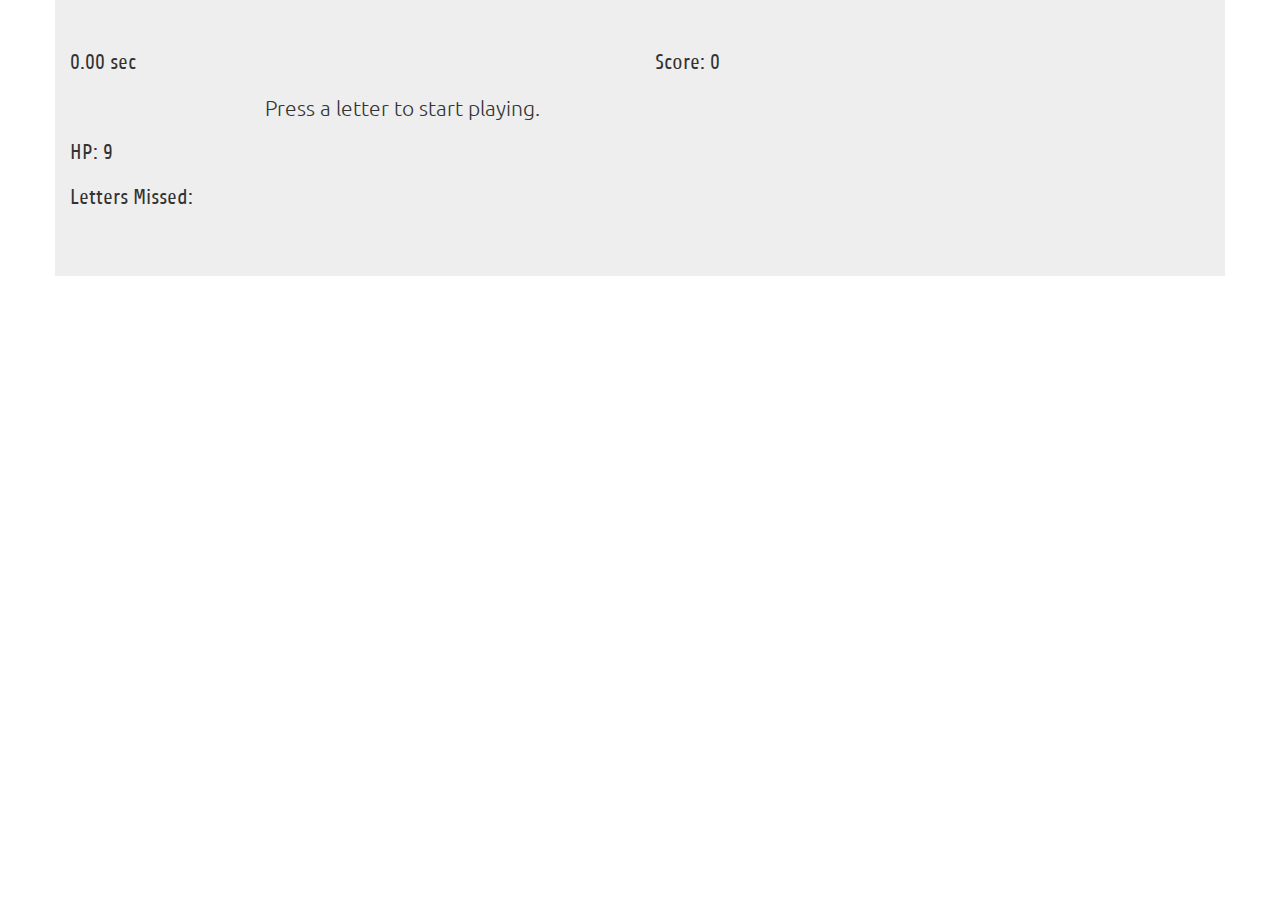
==== index.html @ cab50b23 "added momentum mechanic called Invincible" ====
<!DOCTYPE html>
<html>
<head>
	<title>Hangman!</title>

	<link rel="stylesheet" href="https://maxcdn.bootstrapcdn.com/bootstrap/3.3.7/css/bootstrap.min.css" integrity="sha384-BVYiiSIFeK1dGmJRAkycuHAHRg32OmUcww7on3RYdg4Va+PmSTsz/K68vbdEjh4u" crossorigin="anonymous">
	<link rel="stylesheet" type="text/css" href="assets/css/style.css">
	<link href='https://fonts.googleapis.com/css?family=Share|Unica+One|Ubuntu' rel='stylesheet' type='text/css'>

</head>
<body>
<div id="container" class="container jumbotron">
	<div class="row">
		<div id="statusHud" class="dspNone">
			<span class="glyphicon glyphicon-fire"></span>
		</div>
	</div>

	<div class="row">
		<div id="timer" class="hud col-lg-6">
			<p>0.00 sec</p>
		</div>
		<div id="score" class="hud col-lg-2">
			<p>Score: 0</p>
		</div>
		<div id="scoreWordAni" class="hud col-lg-1">
			<p>0</p>
		</div>
	</div>

	<div class="row">
		<div id="lettersHit" class="col-lg-10 col-lg-offset-2 col-centered">
			<p>Press a letter to start playing.</p>
		</div>
	</div>

	<div class="row">
		<div id="counter" class="hud col-lg-1">
			<p>HP: 9</p>
		</div>
		<div id="counterAni" class="hud col-lg-3">
			<p>0</p>
		</div>
		<div id="scoreAni" class="hud col-lg-1">
			<p>0</p>
		</div>
	</div>
		<div id="lettersMissed" class="hud">
			<p>Letters Missed: </p>
		</div>


</div>
		<script type="text/javascript">

		var guessHist=[];
		var missHist=[];
		var	wordToGuess="placeholder";
		var prevWordToGuess="placeholder";
		var wordToGuessArr=["final fantasy vii", "super smash brothers","orcarina of time","x com","chrono trigger","call of duty","elder scrolls"];
		var GuessIndex;
		var wordToGuessRevealed;
		var counter;
		var counterMax=9;
		var k=0;
		var missIndex=0;
		var hitHist=[];
		var hitIndex=0;
		var alphabet = "abcdefghijklmnopqrstuvwxyz";
		var newGameBoo=true;
		var winCheck="placeholder";
		var score=0;
		var roundscore=0;
		var combo=1;
		var roundEndTime;
		var roundCurrentTime=0;
		var roundStartTime=0;
		var difficulyMultiplier=1;
		var wonRounds=0;
		var displayValue;
		var isInvincible=false;
		var hitsInRow=0;

		//SOUND EFFECTS
		var hitSound = new Audio();
		hitSound.src = 'assets/sounds/guessed_letter.mp3';
		hitSound.volume=.75;
		var hitSound2 = new Audio();
		hitSound2.src = 'assets/sounds/guessed_letter2.mp3';
		hitSound2.volume=.6;
		var killWord = new Audio();
		killWord.src = 'assets/sounds/kill_word.mp3';
		killWord.volume = .6;
		var killWord2 = new Audio();
		killWord2.src = 'assets/sounds/kill_word2.mp3';
		var missSound = new Audio();
		missSound.src = 'assets/sounds/wrong_letter.mp3';
		missSound.volume = .8;
		var invincible = new Audio()
		invincible.src = 'assets/sounds/invincible.mp3'

		//FUNCTIONS HERE DUDEEEE!!!!!
		function invincibleTrigger(){
			playSound(invincible);
			document.getElementById('statusHud').className="";
			isInvincible=true;
			setTimeout(function() {
				isInvincible=false;
				hitsInRow=0;
			document.getElementById('statusHud').className="dspNone";
			},5000
			);
		}


		function hpModify(value){
			displayValue=value;
			if(value<0){
			document.getElementById('counterAni').style.color="#f08080";
			document.querySelector('#counterAni').innerHTML = displayValue;
			}
			else{
			document.getElementById('counterAni').style.color="#90ee90";
			document.querySelector('#counterAni').innerHTML = displayValue;
			}
			counterAni.style.webkitAnimation="counterChange 1s .3";
			setTimeout(function(){
				counterAni.style.webkitAnimation="";
			},300);
		}

		function scoreRoundAnimation(value){
			displayValue=value;
			document.getElementById('scoreAni').style.color="#90ee90";
			document.querySelector('#scoreAni').innerHTML = "<p>+"+displayValue+"</p>";
			scoreAni.style.webkitAnimation="scoreRoundChange 1s .3";
			setTimeout(function(){
				scoreAni.style.webkitAnimation="";
			},300);
		}

		function scoreWordAnimation(value){
			displayValue=value;
			document.getElementById('scoreWordAni').style.color="#d2691e";
			document.querySelector('#scoreWordAni').innerHTML = "<p>+"+displayValue+"X!</p>";
			scoreWordAni.style.webkitAnimation="scoreWordChange 1.5s 1";
			setTimeout(function(){
				scoreWordAni.style.webkitAnimation="";
			},1500);
		}

		function playSound(sound){
			sound.play();
			sound.currentTime=0;
		}

		function displayRevealed(){
			wordToGuessRevealed=wordToGuessRevealedArr.toString();
			wordToGuessRevealed=wordToGuessRevealed.replace(/,/g,'');
			wordToGuessRevealed=wordToGuessRevealed.replace(/" "/g,"  ");
			wordToGuessRevealed=wordToGuessRevealed.replace(/_/g,'_ ');
			var lettersHitHTML="<p>"+wordToGuessRevealed+"</p>";
			document.querySelector('#lettersHit').innerHTML = lettersHitHTML;
		}

		function newGame(){
			counter=counterMax;
			GuessIndex=Math.floor(Math.random()*(wordToGuessArr.length))
			wordToGuess=wordToGuessArr[GuessIndex].toLowerCase();
			console.log(wordToGuess);

			wordToGuessRevealedArr=[];
				for(i=0;i<wordToGuess.length;i++){
					if(wordToGuess.charAt(i)!=" "){
						wordToGuessRevealedArr[i]='_';
					}
				else{
					wordToGuessRevealedArr[i]=" ";
				}
			}
			missIndex=0;
			guessHist=[];
			missHist.splice(0,missHist.length);
			displayRevealed();
		}

		function displayScore(){
			scoreHTML="<p>Score: "+score+"</p>";
			document.querySelector('#score').innerHTML=scoreHTML;
		}

		function addRoundScore(){
			if(isInvincible==false){
				roundscore=50*combo;
			}
			else{
				roundscore=50*combo*hitsInRow;
			}
			score=score+roundscore;
			combo++;
			scoreRoundAnimation(roundscore);
			displayScore();
		}

		function addEndOfRoundMultipler(){
			wonRounds++;
			var scoreMultiplier;
			roundEndTime=new Date().getTime();

			roundCompleteTime=(roundEndTime-roundStartTime)/1000;

			scoreMultiplier=parseInt(80/(roundCompleteTime)+2)*Math.pow((1+wonRounds/6),(1+wonRounds/15));

			score=Math.floor(score+(roundscore)*scoreMultiplier*difficulyMultiplier);

			roundscore=0;
			scoreWordAnimation(scoreMultiplier.toFixed(2));
			displayScore();
			roundStartTime=new Date().getTime();
		}

		function setRoundCurrentTime(){
			roundCurrentTime=(new Date().getTime()-roundStartTime)/1000
			timerHTML="<p>"+roundCurrentTime.toFixed(2) +"sec</p>";
			document.querySelector('#timer').innerHTML = timerHTML;
		}

//---------------------------CODE STARTS HERE------------------------------------
		

		document.onkeyup = function(event){

			//start new game and first round timer
			if(newGameBoo==true){
				newGame();
				newGameBoo=false;
				roundStartTime=new Date().getTime();
				setInterval(function() {setRoundCurrentTime()},50);
			}

			var guessValidation=false;

			//store guess
			var Guess = String.fromCharCode(event.keyCode).toLowerCase();

			//check to see if Guess is a letter and then if it has been guessed already
			if(alphabet.indexOf(Guess)>=0){
				if(guessHist.length!=0){
					for(i=0;i<guessHist.length;i++){
						if(guessHist[i]==Guess){
							break;
						}
				//store the guess in the history to check next time
						else if(i==guessHist.length-1){
							guessHist[k]=Guess;
							k++;
							guessValidation=true;
						}
					}
				}else{
					guessHist[k]=Guess;
					k++;
					guessValidation=true
				}
			}
		if(guessValidation==true){

			//check to see if letter is in the word

			var hitcount=0;

			for(i=0;i<wordToGuess.length;i++){
				if(wordToGuess.charAt(i)==Guess){
					wordToGuessRevealedArr[i]=Guess;
					hitcount++;
					hitsInRow++;
				}
			}
			//godmode
			if(hitsInRow==10){
				invincibleTrigger();
			}


				if(hitcount==0){
			//store the letter in missHist to display misses. abc order for display
					if(isInvincible==false){
						playSound(missSound);
						hpModify(-1);
						missHist[missIndex]=Guess;
						missHist.sort();
						missIndex++;
						counter--;
						combo--;
						if(combo<=0){
							combo=1;
						}
						hitsInRow=0;
					}
					else{
						playSound(missSound);
						hpModify(0);
						missHist[missIndex]=Guess;
						missHist.sort();
						missIndex++;		
					}
				}
				else{
			//dunno why i did this but why not
					playSound(hitSound);
					playSound(hitSound2);
					hitHist[hitIndex]=Guess;
					hitHist.sort();
					hitIndex++;
					addRoundScore();
				}

			//check to see if user won the game
			winCheck=wordToGuessRevealedArr.toString();
			winCheck=winCheck.replace(/,/g,'');
			winCheck=winCheck.replace(/_ /g,'');

			//turn clear board on if user won. remove the element from the array if won and pick new word
			if(winCheck==wordToGuess){
				wordToGuessArr.splice(GuessIndex,1);
				addEndOfRoundMultipler();
				playSound(killWord);
				playSound(killWord2);
				newGame();
			}
			//display hits if game not over and not won
			else if(winCheck!=wordToGuess&&counter>0){
				displayRevealed();
			}
			//game over. pick new word but do not remove the word that you did not guess
			else{
				var lettersHitHTML="<p>Game Over</p>";
			}

			//display misses	
				var lettersMissedHTML = "<p>Letters Missed: "+missHist+"</p>";

			//the actual queryselectors
			document.querySelector('#lettersMissed').innerHTML = lettersMissedHTML;
			document.querySelector('#counter').innerHTML= "<p>HP: "+counter+"</p>";
			}
		}


		</script>





</body>
</html>
---- assets/css/style.css ----
#container{

}
@keyframes invincibleAni{
	70%{background-color:white;}
	75%{background-color:"#d2691e";}

}
#statusHud{

}
.dspNone{
	display:none;
}
#hangman{

}
#lettersMissed{

}
#lettersHit{
	font-family:"Ubuntu";
	float:left;
}
#counter{
	
}
#counterAni{
	float:left;
	margin-left:-30px;
	font-weight:600;
	opacity:0;
}

@keyframes counterChange{
	0% {opacity:0;}
	10% {opacity:.6; transform: translateX(-10px);}
	20% {opacity: 1; transform: translateX(-5px);}
	30% {opacity: 1; transform: translateX(0px);}
	60% {opacity:.7; transform:translateX(-3px);}
	70% {opacity:.5; transform:translateX(-5px);}
	80% {opacity:.3; transform:translateX(-7px);}
	90% {opacity:.1; transform:translateX(-10px);}
	100% {opacity:0;}
}

#timer{
	float:left;
}
#score{
	float:left;
}
#scoreAni{
	float:left;
	opacity:0;
	margin-left:-50px;
	font-weight:600;
}
#scoreWordAni{
	float:left;
	opacity:0;
	margin-left:-50px;
	font-weight:900;
}
@keyframes scoreRoundChange{
	0% {opacity:.5;}
	10% {opacity:.6; transform: translateX(-10px);}
	20% {opacity: 1; transform: translateX(-5px);}
	30% {opacity: 1; transform: translateX(0px);}
	60% {opacity: 1; transform:translateX(-3px);}
	70% {opacity: 1; transform:translateX(-5px);}
	80% {opacity:.3; transform:translateX(-7px);}
	90% {opacity:.1; transform:translateX(-10px);}
	100% {opacity:0;}
}
@keyframes scoreWordChange{
	0% {opacity:.5;}
	10% {opacity: 1; transform: translateX(-10px);}
	20% {opacity: 1; transform: translateX(-5px);}
	30% {opacity: 1; transform: translateX(0px);}
	60% {opacity: 1; transform:translateX(-3px);}
	70% {opacity: 1; transform:translateX(-5px);}
	80% {opacity: 1; transform:translateX(-7px);}
	90% {opacity:.1; transform:translateX(-10px);}
	100% {opacity:0;}
}
.hud{
	font-family:"Share";	
}
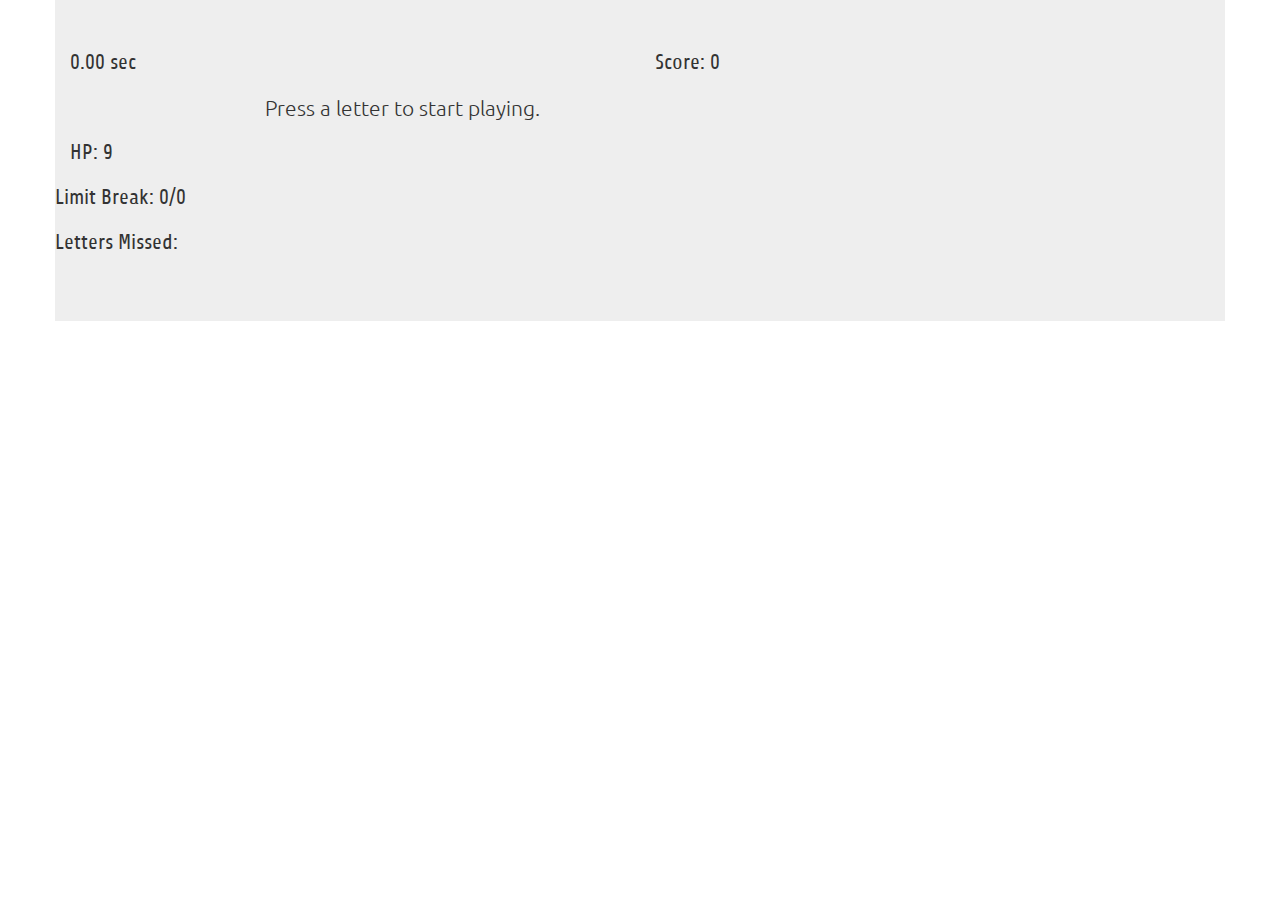
==== commit 540b2f5a: "added a new mechanic for limit break mode" ====
--- a/index.html
+++ b/index.html
@@ -45,10 +45,16 @@
 			<p>0</p>
 		</div>
 	</div>
+	<div class="row">
+		<div id="limitBreakProgress" class="hud">
+			<p>Limit Break: 0/0</p>
+		</div>
+	</div>
+	<div class="row">
 		<div id="lettersMissed" class="hud">
 			<p>Letters Missed: </p>
 		</div>
-
+	</div>
 
 </div>
 		<script type="text/javascript">
@@ -80,6 +86,7 @@
 		var displayValue;
 		var isInvincible=false;
 		var hitsInRow=0;
+		var limitBreakCounter=0;
 
 		//SOUND EFFECTS
 		var hitSound = new Audio();
@@ -100,6 +107,8 @@
 		invincible.src = 'assets/sounds/invincible.mp3'
 
 		//FUNCTIONS HERE DUDEEEE!!!!!
+
+		//this function turns on your super saiyen mode
 		function invincibleTrigger(){
 			playSound(invincible);
 			document.getElementById('statusHud').className="";
@@ -107,12 +116,14 @@
 			setTimeout(function() {
 				isInvincible=false;
 				hitsInRow=0;
+				limitBreakCounter=0;
+				limitBreakDisplay(limitBreakCounter);
 			document.getElementById('statusHud').className="dspNone";
-			},5000
+			},6000
 			);
 		}
 
-
+		//this function creates the +/-1 hp indicator next to the HP 
 		function hpModify(value){
 			displayValue=value;
 			if(value<0){
@@ -129,6 +140,12 @@
 			},300);
 		}
 
+		function limitBreakDisplay(value){
+			displayValue=value;
+			document.querySelector('#limitBreakProgress').innerHTML="<p>Limit Break: "+limitBreakCounter.toString()+"/10</p>"
+		}
+
+		//this function creates the green +XXX animation under the revealed letters
 		function scoreRoundAnimation(value){
 			displayValue=value;
 			document.getElementById('scoreAni').style.color="#90ee90";
@@ -139,6 +156,7 @@
 			},300);
 		}
 
+		//this function creates the orange "number x!!!" near the score
 		function scoreWordAnimation(value){
 			displayValue=value;
 			document.getElementById('scoreWordAni').style.color="#d2691e";
@@ -149,11 +167,13 @@
 			},1500);
 		}
 
+		//function used to play sounds
 		function playSound(sound){
 			sound.play();
 			sound.currentTime=0;
 		}
 
+		//function used to display revealed letters
 		function displayRevealed(){
 			wordToGuessRevealed=wordToGuessRevealedArr.toString();
 			wordToGuessRevealed=wordToGuessRevealed.replace(/,/g,'');
@@ -163,6 +183,7 @@
 			document.querySelector('#lettersHit').innerHTML = lettersHitHTML;
 		}
 
+		//function used to create a new board
 		function newGame(){
 			counter=counterMax;
 			GuessIndex=Math.floor(Math.random()*(wordToGuessArr.length))
@@ -184,11 +205,13 @@
 			displayRevealed();
 		}
 
+		//function used to display the score
 		function displayScore(){
 			scoreHTML="<p>Score: "+score+"</p>";
 			document.querySelector('#score').innerHTML=scoreHTML;
 		}
 
+		//function used to add the round score to total score
 		function addRoundScore(){
 			if(isInvincible==false){
 				roundscore=50*combo;
@@ -202,6 +225,7 @@
 			displayScore();
 		}
 
+		//function used to generate the "end of word" score
 		function addEndOfRoundMultipler(){
 			wonRounds++;
 			var scoreMultiplier;
@@ -219,6 +243,7 @@
 			roundStartTime=new Date().getTime();
 		}
 
+		//function used to increment the timer
 		function setRoundCurrentTime(){
 			roundCurrentTime=(new Date().getTime()-roundStartTime)/1000
 			timerHTML="<p>"+roundCurrentTime.toFixed(2) +"sec</p>";
@@ -273,14 +298,8 @@
 				if(wordToGuess.charAt(i)==Guess){
 					wordToGuessRevealedArr[i]=Guess;
 					hitcount++;
-					hitsInRow++;
-				}
-			}
-			//godmode
-			if(hitsInRow==10){
-				invincibleTrigger();
-			}
-
+				}
+			}
 
 				if(hitcount==0){
 			//store the letter in missHist to display misses. abc order for display
@@ -307,13 +326,27 @@
 				}
 				else{
 			//dunno why i did this but why not
+					console.log(hitsInRow);
 					playSound(hitSound);
 					playSound(hitSound2);
 					hitHist[hitIndex]=Guess;
 					hitHist.sort();
-					hitIndex++;
+					hitsInRow++;
 					addRoundScore();
 				}
+
+			//godmode
+			if(hitsInRow==2){
+				limitBreakCounter++;
+				limitBreakDisplay(limitBreakCounter)
+				hitsInRow=0;
+
+			}
+
+			if(limitBreakCounter==10){
+				invincibleTrigger();
+			}
+
 
 			//check to see if user won the game
 			winCheck=wordToGuessRevealedArr.toString();
--- a/assets/css/style.css
+++ b/assets/css/style.css
@@ -1,10 +1,10 @@
 #container{
 
 }
-@keyframes invincibleAni{
-	70%{background-color:white;}
-	75%{background-color:"#d2691e";}
 
+
+#limitBreakProgress{
+float:left;
 }
 #statusHud{
 
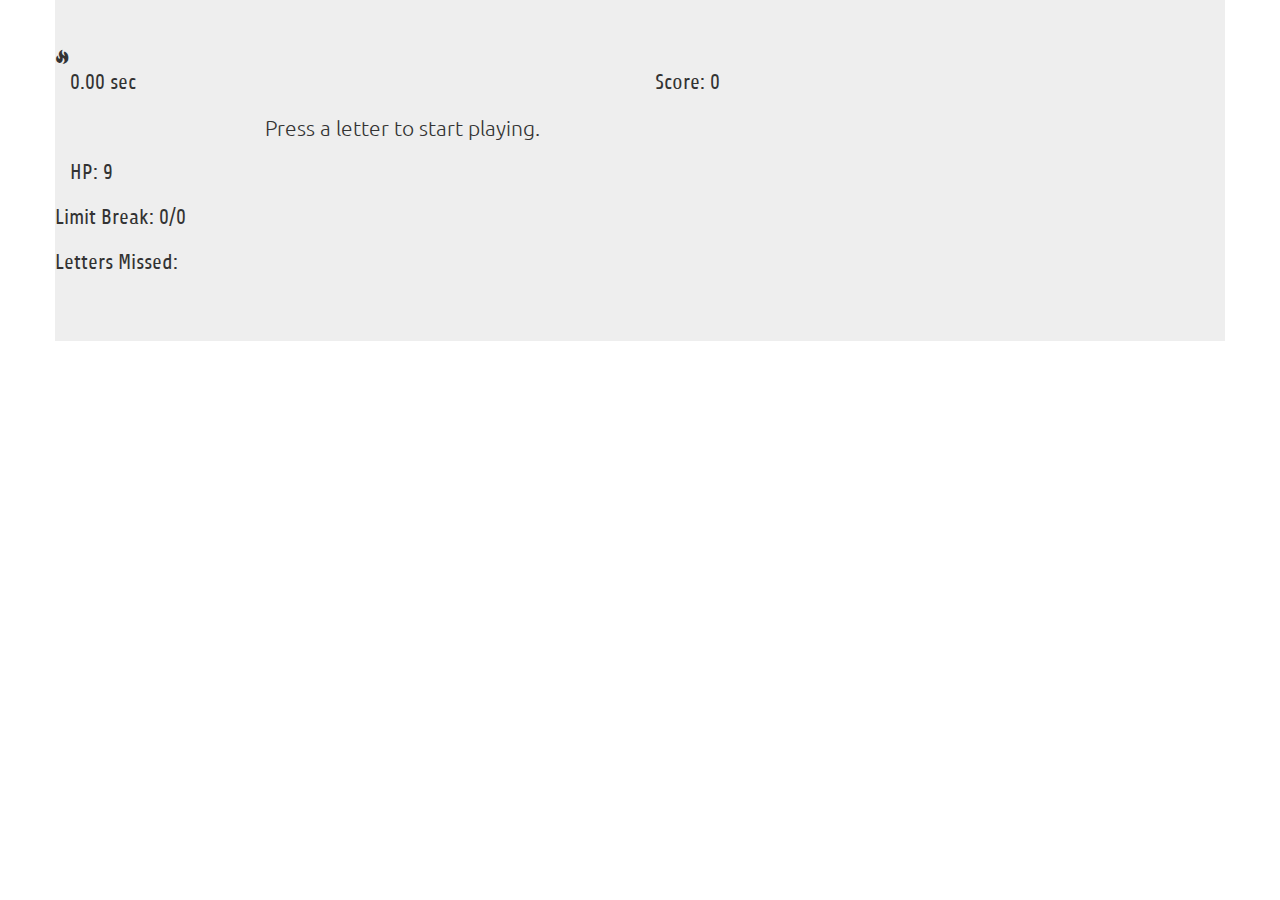
==== commit 204ab8c1: "final commit" ====
--- a/index.html
+++ b/index.html
@@ -9,9 +9,10 @@
 
 </head>
 <body>
+
 <div id="container" class="container jumbotron">
 	<div class="row">
-		<div id="statusHud" class="dspNone">
+		<div id="statusHud">
 			<span class="glyphicon glyphicon-fire"></span>
 		</div>
 	</div>
@@ -57,69 +58,78 @@
 	</div>
 
 </div>
-		<script type="text/javascript">
-
-		var guessHist=[];
-		var missHist=[];
-		var	wordToGuess="placeholder";
-		var prevWordToGuess="placeholder";
-		var wordToGuessArr=["final fantasy vii", "super smash brothers","orcarina of time","x com","chrono trigger","call of duty","elder scrolls"];
-		var GuessIndex;
-		var wordToGuessRevealed;
-		var counter;
-		var counterMax=9;
-		var k=0;
-		var missIndex=0;
-		var hitHist=[];
-		var hitIndex=0;
-		var alphabet = "abcdefghijklmnopqrstuvwxyz";
-		var newGameBoo=true;
-		var winCheck="placeholder";
-		var score=0;
-		var roundscore=0;
-		var combo=1;
-		var roundEndTime;
-		var roundCurrentTime=0;
-		var roundStartTime=0;
-		var difficulyMultiplier=1;
-		var wonRounds=0;
-		var displayValue;
-		var isInvincible=false;
-		var hitsInRow=0;
-		var limitBreakCounter=0;
+
+	<script   src="https://code.jquery.com/jquery-2.2.4.min.js"   integrity="sha256-BbhdlvQf/xTY9gja0Dq3HiwQF8LaCRTXxZKRutelT44="   crossorigin="anonymous"></script>
+
+	<script type="text/javascript">
+
+		var guessHist=[],
+		missHist=[],
+		wordToGuess="placeholder",
+		prevWordToGuess="placeholder",
+		wordToGuessArr=["final fantasy vii", "super smash brothers","orcarina of time","x com","chrono trigger","call of duty","elder scrolls"],
+		GuessIndex,
+		wordToGuessRevealed,
+		counter,
+		counterMax=9,
+		k=0,
+		missIndex=0,
+		hitHist=[],
+		hitIndex=0,
+		alphabet = "abcdefghijklmnopqrstuvwxyz",
+		newGameBoo=true,
+		winCheck="placeholder",
+		score=0,
+		roundscore=0,
+		combo=1,
+		roundEndTime,
+		roundCurrentTime=0,
+		roundStartTime=0,
+		difficulyMultiplier=1,
+		wonRounds=0,
+		displayValue,
+		isInvincible=false,
+		hitsInRow=0,
+		limitBreakCounter=0;
 
 		//SOUND EFFECTS
-		var hitSound = new Audio();
-		hitSound.src = 'assets/sounds/guessed_letter.mp3';
-		hitSound.volume=.75;
-		var hitSound2 = new Audio();
-		hitSound2.src = 'assets/sounds/guessed_letter2.mp3';
-		hitSound2.volume=.6;
-		var killWord = new Audio();
-		killWord.src = 'assets/sounds/kill_word.mp3';
-		killWord.volume = .6;
-		var killWord2 = new Audio();
-		killWord2.src = 'assets/sounds/kill_word2.mp3';
-		var missSound = new Audio();
-		missSound.src = 'assets/sounds/wrong_letter.mp3';
-		missSound.volume = .8;
-		var invincible = new Audio()
-		invincible.src = 'assets/sounds/invincible.mp3'
+		var hitSound = getAudio('assets/sounds/guessed_letter.mp3',.75);
+		var hitSound2 = getAudio('assets/sounds/guessed_letter2.mp3', .6);
+		var killWord = getAudio('assets/sounds/kill_word.mp3', .6);
+		var killWord2 = getAudio('assets/sounds/kill_word2.mp3');
+		var missSound = getAudio('assets/sounds/wrong_letter.mp3', .8);
+		var invincible = getAudio('assets/sounds/invincible.mp3',1)
 
 		//FUNCTIONS HERE DUDEEEE!!!!!
 
 		//this function turns on your super saiyen mode
+
+		function getAudio(src, volume){
+			var a = new Audio();
+			a.src = src;
+			a.volume = volume;
+			return a;
+		}
+
+		function gameOver(){
+			$('#lettersHit').html("<p>Game Over</p>");
+		}
+
 		function invincibleTrigger(){
 			playSound(invincible);
-			document.getElementById('statusHud').className="";
+			document.body.style.webkitAnimation="shake .1s 4"
+			setTimeout(function(){
+					document.body.style.webkitAnimation="";
+			},400);
+			$('#statusHud').show();
 			isInvincible=true;
 			setTimeout(function() {
 				isInvincible=false;
 				hitsInRow=0;
 				limitBreakCounter=0;
 				limitBreakDisplay(limitBreakCounter);
-			document.getElementById('statusHud').className="dspNone";
-			},6000
+			$('#statusHud').hide();
+			},10000
 			);
 		}
 
@@ -127,14 +137,14 @@
 		function hpModify(value){
 			displayValue=value;
 			if(value<0){
-			document.getElementById('counterAni').style.color="#f08080";
-			document.querySelector('#counterAni').innerHTML = displayValue;
+			$('#counterAni').css('color','f08080');
+			$('#counterAni').html(displayValue);
 			}
 			else{
-			document.getElementById('counterAni').style.color="#90ee90";
-			document.querySelector('#counterAni').innerHTML = displayValue;
-			}
-			counterAni.style.webkitAnimation="counterChange 1s .3";
+			$('#counterAni').css('color','#90ee90');
+			$('#counterAni').html(displayValue);
+			}
+			counterAni.style.webkitAnimation="counterChange 1s 1";
 			setTimeout(function(){
 				counterAni.style.webkitAnimation="";
 			},300);
@@ -142,15 +152,15 @@
 
 		function limitBreakDisplay(value){
 			displayValue=value;
-			document.querySelector('#limitBreakProgress').innerHTML="<p>Limit Break: "+limitBreakCounter.toString()+"/10</p>"
+			$('#limitBreakProgress').html("<p>Limit Break: "+limitBreakCounter.toString()+"/10</p>");
 		}
 
 		//this function creates the green +XXX animation under the revealed letters
 		function scoreRoundAnimation(value){
 			displayValue=value;
-			document.getElementById('scoreAni').style.color="#90ee90";
-			document.querySelector('#scoreAni').innerHTML = "<p>+"+displayValue+"</p>";
-			scoreAni.style.webkitAnimation="scoreRoundChange 1s .3";
+			$('#scoreAni').css('color','#90ee90');
+			$('#scoreAni').html("<p>+"+displayValue+"</p>");
+			scoreAni.style.webkitAnimation="scoreRoundChange 1s 1";
 			setTimeout(function(){
 				scoreAni.style.webkitAnimation="";
 			},300);
@@ -159,8 +169,8 @@
 		//this function creates the orange "number x!!!" near the score
 		function scoreWordAnimation(value){
 			displayValue=value;
-			document.getElementById('scoreWordAni').style.color="#d2691e";
-			document.querySelector('#scoreWordAni').innerHTML = "<p>+"+displayValue+"X!</p>";
+			$('#scoreWordAni').css('color','#d2691e');
+			$('#scoreWordAni').html("<p>+"+displayValue+"X!</p>");
 			scoreWordAni.style.webkitAnimation="scoreWordChange 1.5s 1";
 			setTimeout(function(){
 				scoreWordAni.style.webkitAnimation="";
@@ -180,7 +190,8 @@
 			wordToGuessRevealed=wordToGuessRevealed.replace(/" "/g,"  ");
 			wordToGuessRevealed=wordToGuessRevealed.replace(/_/g,'_ ');
 			var lettersHitHTML="<p>"+wordToGuessRevealed+"</p>";
-			document.querySelector('#lettersHit').innerHTML = lettersHitHTML;
+			$('#lettersHit').html(lettersHitHTML);
+
 		}
 
 		//function used to create a new board
@@ -207,8 +218,8 @@
 
 		//function used to display the score
 		function displayScore(){
-			scoreHTML="<p>Score: "+score+"</p>";
-			document.querySelector('#score').innerHTML=scoreHTML;
+			scoreHTML="<p>Score: "+score.toLocaleString()+"</p>";
+			$('#score').html(scoreHTML);
 		}
 
 		//function used to add the round score to total score
@@ -247,13 +258,20 @@
 		function setRoundCurrentTime(){
 			roundCurrentTime=(new Date().getTime()-roundStartTime)/1000
 			timerHTML="<p>"+roundCurrentTime.toFixed(2) +"sec</p>";
-			document.querySelector('#timer').innerHTML = timerHTML;
-		}
-
+			$('#timer').html(timerHTML);
+		}
+
+		function checkGuessAndUpdate(){
+
+		}
+
+		//cheesey hide status (limit break) code before game starts
+			if(newGameBoo==true){
+				$('#statusHud').hide();
+			}
 //---------------------------CODE STARTS HERE------------------------------------
-		
-
-		document.onkeyup = function(event){
+
+		document.onkeydown = function(event){
 
 			//start new game and first round timer
 			if(newGameBoo==true){
@@ -288,7 +306,7 @@
 					guessValidation=true
 				}
 			}
-		if(guessValidation==true){
+			if(guessValidation==true){
 
 			//check to see if letter is in the word
 
@@ -343,8 +361,9 @@
 
 			}
 
-			if(limitBreakCounter==10){
+			if(limitBreakCounter>=10){
 				invincibleTrigger();
+				hitsInRow=0;
 			}
 
 
@@ -367,15 +386,15 @@
 			}
 			//game over. pick new word but do not remove the word that you did not guess
 			else{
-				var lettersHitHTML="<p>Game Over</p>";
+				gameOver();
 			}
 
 			//display misses	
 				var lettersMissedHTML = "<p>Letters Missed: "+missHist+"</p>";
 
 			//the actual queryselectors
-			document.querySelector('#lettersMissed').innerHTML = lettersMissedHTML;
-			document.querySelector('#counter').innerHTML= "<p>HP: "+counter+"</p>";
+			$('#lettersMissed').html(lettersMissedHTML);
+			$('#counter').html("<p>HP: "+counter+"</p>");
 			}
 		}
 
--- a/assets/css/style.css
+++ b/assets/css/style.css
@@ -8,9 +8,6 @@
 }
 #statusHud{
 
-}
-.dspNone{
-	display:none;
 }
 #hangman{
 
@@ -31,7 +28,11 @@
 	font-weight:600;
 	opacity:0;
 }
-
+@keyframes shake{
+	0% {transform: rotate(0deg);}
+	50%{transform: rotate(1deg);}
+	100%{transform: rotate(1deg);}
+}
 @keyframes counterChange{
 	0% {opacity:0;}
 	10% {opacity:.6; transform: translateX(-10px);}
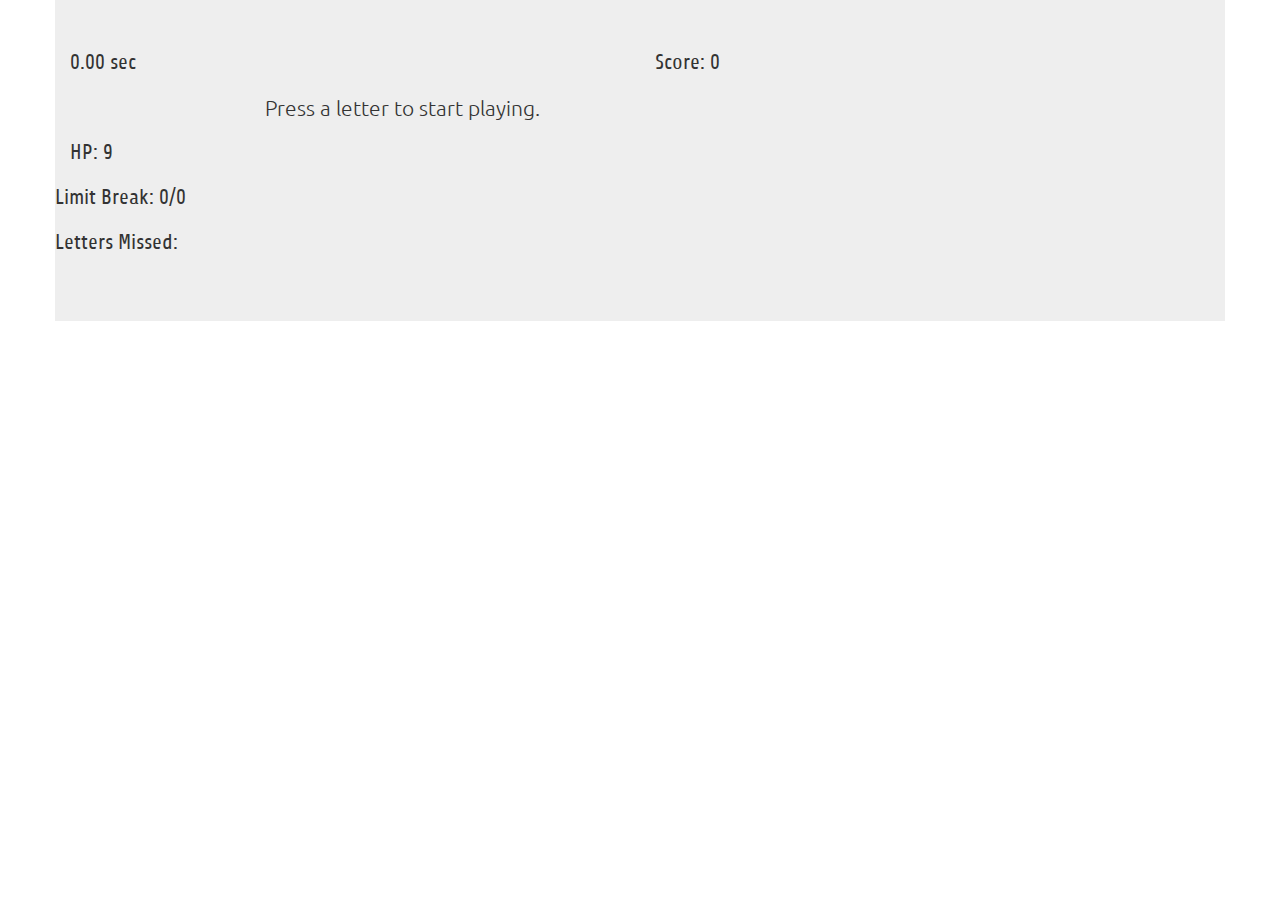
==== commit 0cff7e02: "wee" ====
--- a/index.html
+++ b/index.html
@@ -93,12 +93,16 @@
 		limitBreakCounter=0;
 
 		//SOUND EFFECTS
-		var hitSound = getAudio('assets/sounds/guessed_letter.mp3',.75);
-		var hitSound2 = getAudio('assets/sounds/guessed_letter2.mp3', .6);
-		var killWord = getAudio('assets/sounds/kill_word.mp3', .6);
+		var hitSound = getAudio('assets/sounds/guessed_letter.mp3');
+			hitSound.volume=.75;
+		var hitSound2 = getAudio('assets/sounds/guessed_letter2.mp3');
+			hitSound2.volume=.6;
+		var killWord = getAudio('assets/sounds/kill_word.mp3');
+			killWord.volume=.6;
 		var killWord2 = getAudio('assets/sounds/kill_word2.mp3');
-		var missSound = getAudio('assets/sounds/wrong_letter.mp3', .8);
-		var invincible = getAudio('assets/sounds/invincible.mp3',1)
+		var missSound = getAudio('assets/sounds/wrong_letter.mp3');
+			missSound.volume=.8;
+		var invincible = getAudio('assets/sounds/invincible.mp');
 
 		//FUNCTIONS HERE DUDEEEE!!!!!
 
@@ -107,7 +111,6 @@
 		function getAudio(src, volume){
 			var a = new Audio();
 			a.src = src;
-			a.volume = volume;
 			return a;
 		}
 
